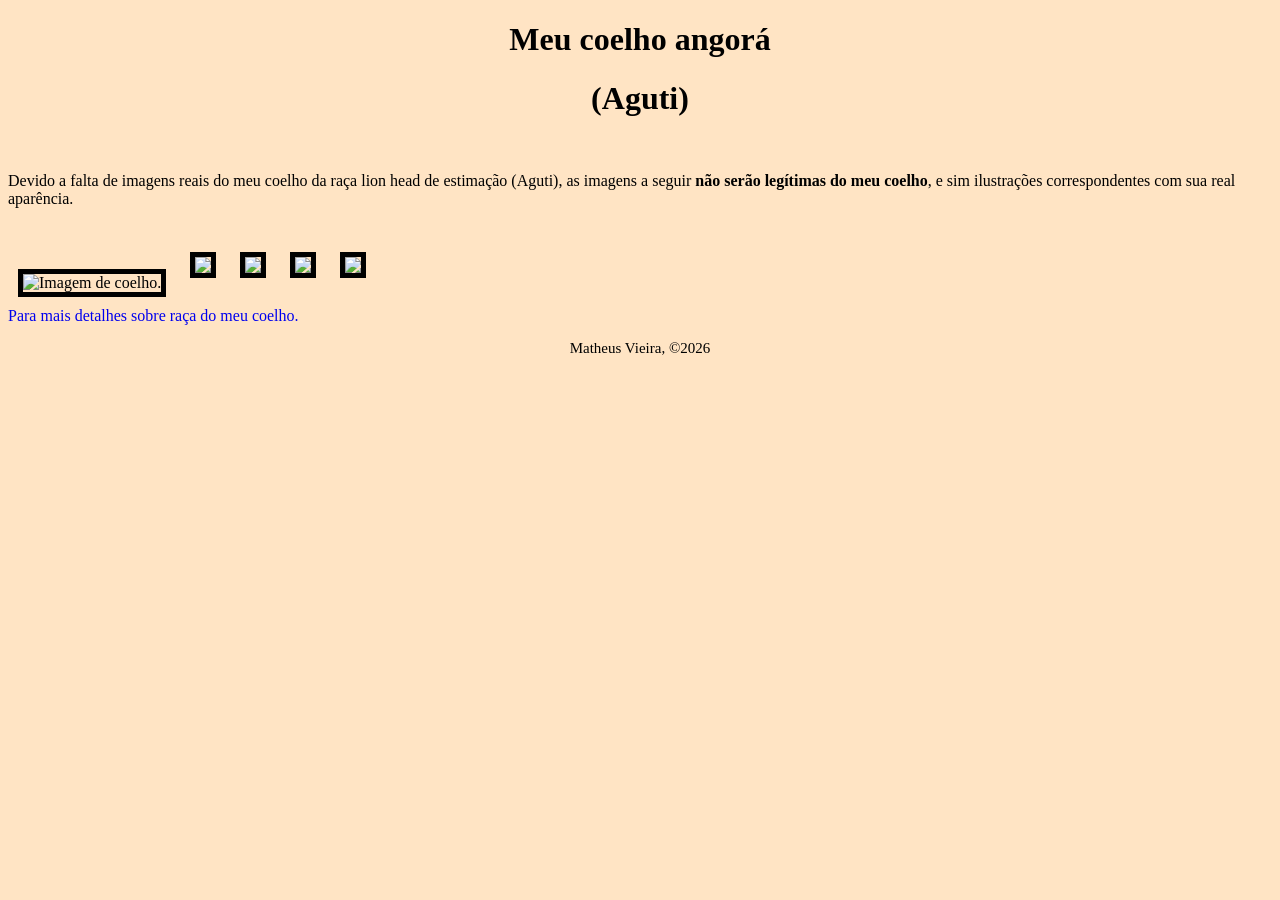
==== index.html @ e62f4269 "Primeiro commit" ====
<!DOCTYPE html>
<html lang="pt-BR">
<head>
    <meta charset="UTF-8">
    <meta name="viewport" content="width=device-width, initial-scale=1.0">
    <title>Meu coelho lion head Aguti</title>
    <link rel="stylesheet" href="Estilo.css">
</head>
<body>
    <div id="Titulo">
        <h1>Meu coelho angorá</h1>
        <h1>(Aguti)</h1>
    </div>
    <br>
    <p>Devido a falta de imagens reais do meu coelho da raça lion head de estimação (Aguti), as imagens a seguir <strong> não serão legítimas do meu coelho</strong>, e sim ilustrações correspondentes com sua real aparência.</p>
    <br>
    <img src="https://encrypted-tbn0.gstatic.com/images?q=tbn:ANd9GcTK8UJKPeP8KepBanqZWEcy9BzBIImgAt8qWTSeVuqG2_jS6pEFNkCQIzM&s=10" width="300px" alt="Imagem de coelho."/>
    <img src="https://encrypted-tbn0.gstatic.com/images?q=tbn:ANd9GcRYZGFtMa80PQHukYt78jbdENTqZUyK5styQphy3pQ9OLP_xVLAM7nlm0dL&s=10" width="240px"/>
    <img src="https://encrypted-tbn0.gstatic.com/images?q=tbn:ANd9GcSPottOtCla523aAlt5GNPoaXew543TdEh8wa7Q7sfbwfU7juZuJ2jSEgY&s=10" width="520"/>
    <img src="https://encrypted-tbn0.gstatic.com/images?q=tbn:ANd9GcS115AwD8ULXFIaFgliYAde1JxK9K2zE5W7eQk6bnjCeqw4cIQycwqjoYo&s=10" width="240px"/>
    <img src="https://encrypted-tbn0.gstatic.com/images?q=tbn:ANd9GcQidkUB9MTHRrQBxkGC6pUc2piGGlO2gygn1PWBg9CLYfc20MNsqhnX6Ko&s=10" width="600px"/>
    <br>
    <a href="Coelho2.html">Para mais detalhes sobre raça do meu coelho.</a>
    <div id="Copyright">
        <p>Matheus Vieira, ©2026</p>
    </div>
</body>
</html>
---- Estilo.css ----
body{
    background-color: bisque;
}

h1{
    font-family: 'Comic Sans MS';
    text-align: center;
}

h2{
    font-family: 'Comic Sans MS';
    text-align: center;
}

p{
    font-family: 'Comic Sans MS';
}

img{
    margin: 10px;
    text-align: center;
    border: 5px solid black
}

a{
    font-family: 'Comic Sans MS';
    text-decoration: none;
    text-align: center;
}

#Titulo{
    text-align: center;
    color: black;
}

#Copyright{
    text-align: center;
    font-size: 15px;
}
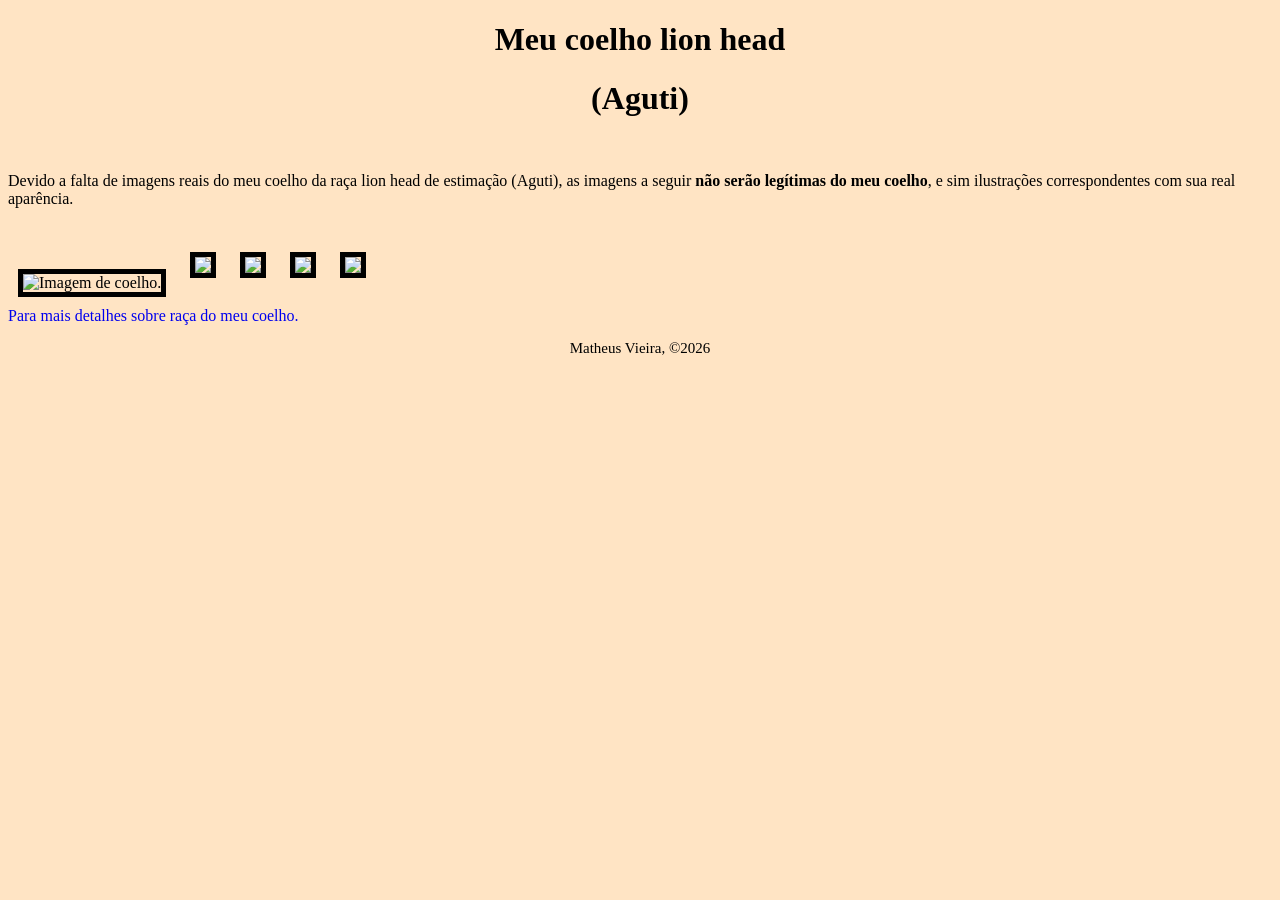
==== commit d0d5d9f3: "Mudei o título do index" ====
--- a/index.html
+++ b/index.html
@@ -8,7 +8,7 @@
 </head>
 <body>
     <div id="Titulo">
-        <h1>Meu coelho angorá</h1>
+        <h1>Meu coelho lion head</h1>
         <h1>(Aguti)</h1>
     </div>
     <br>
